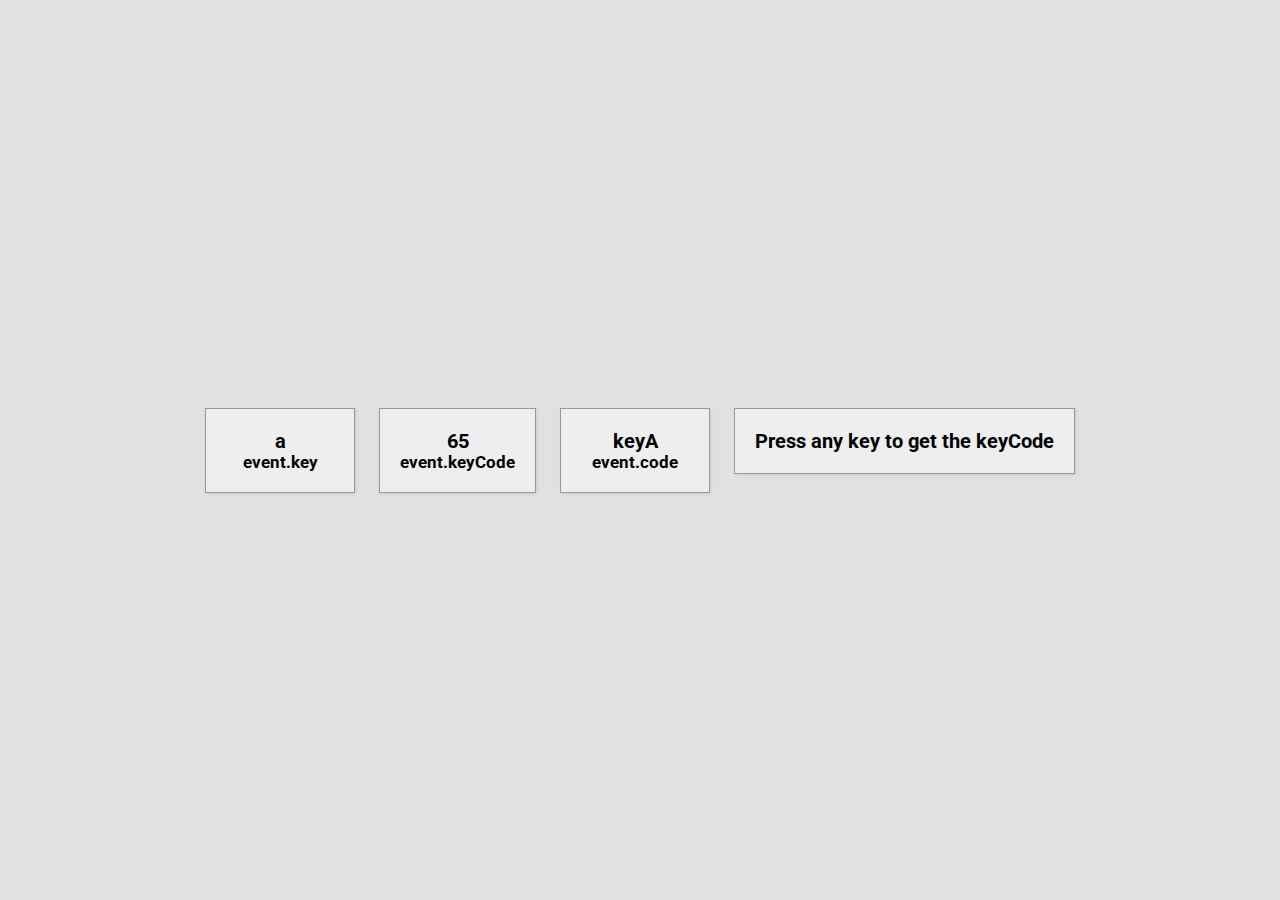
==== EventKeyCodes/index.html @ 59d7141a "add style and skeleton" ====
<!DOCTYPE html>
<html lang="en">
<head>
    <meta charset="UTF-8">
    <meta name="viewport" content="width=device-width, initial-scale=1.0">
    <title>Event Key Codes</title>
    <link rel="stylesheet" href="style.css">
    <link rel="stylesheet" href="https://cdnjs.cloudflare.com/ajax/libs/font-awesome/6.4.2/css/all.min.css" integrity="sha512-z3gLpd7yknf1YoNbCzqRKc4qyor8gaKU1qmn+CShxbuBusANI9QpRohGBreCFkKxLhei6S9CQXFEbbKuqLg0DA==" crossorigin="anonymous" referrerpolicy="no-referrer" />
</head>
<body>
    <div id="insert">
        <div class="key">
            a
            <small>event.key</small>
        </div>
        <div class="key">
            65
            <small>event.keyCode</small>
        </div>
        <div class="key">
            keyA
            <small>event.code</small>
        </div>
        <div class="key">
            Press any key to get the keyCode
            
        </div>
    </div>
    <script src="app.js"></script>
</body>
</html>
---- EventKeyCodes/style.css ----
@import url('https://fonts.googleapis.com/css2?family=Roboto:ital,wght@0,700;1,400&display=swap');

* {
    box-sizing: border-box;
}

body {
    background-color: #e1e1e1;
    font-family: 'Roboto', sans-serif;
    display: flex;
    align-items: center;
    justify-content: center;
    text-align: center;
    height: 100vh;
    overflow: hidden;
    margin:0;
}

.key {
    border: 1px solid #999;
    background-color: #eee;
    box-shadow: 1px 1px 3px rgba(0,0,0, 0.1);
    display: inline-flex;
    align-items: center;
    font-size: 20px;
    font-weight: bold;
    padding: 20px;
    flex-direction: column;
    margin: 10px;
    min-width: 150px;
    position: relative;
}
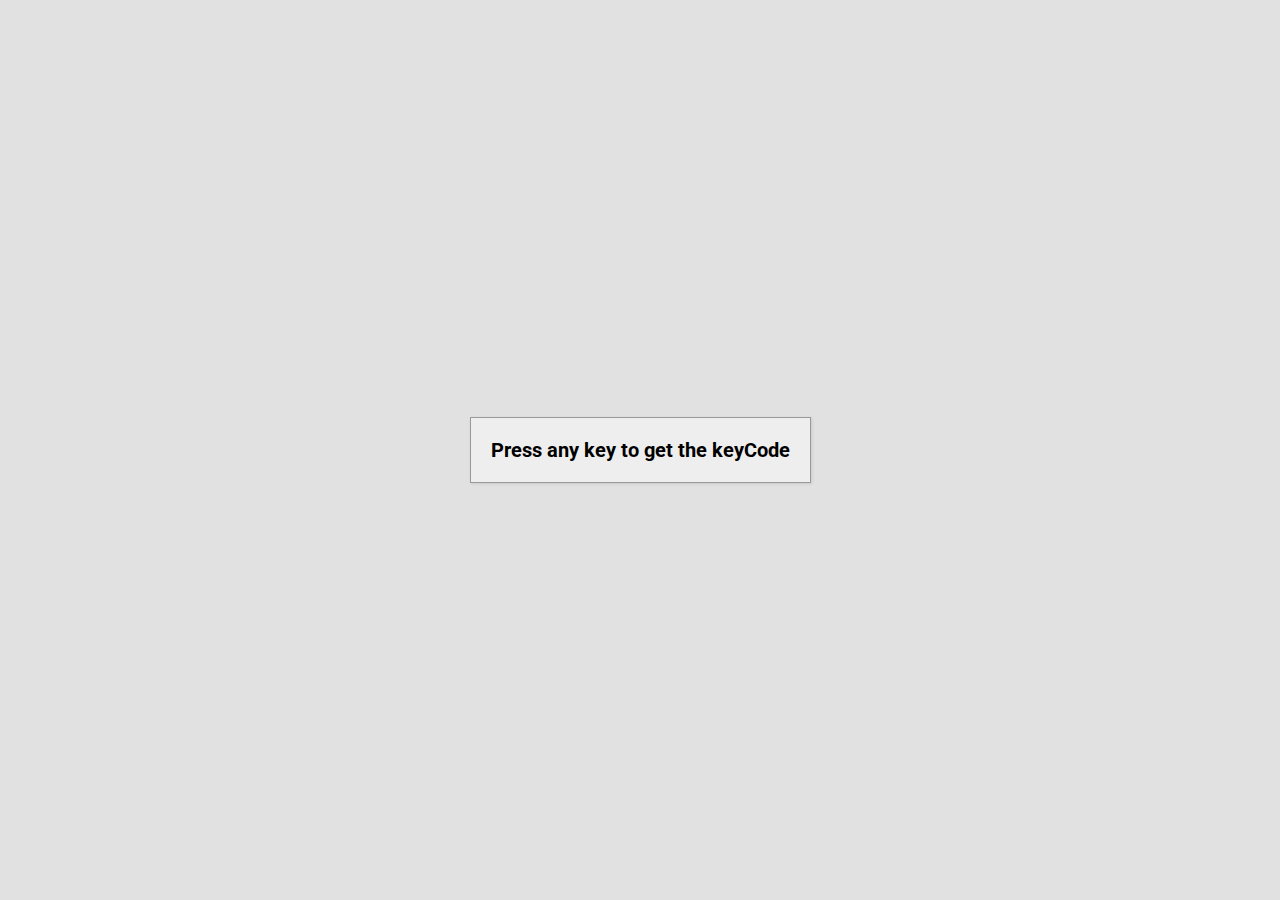
==== commit 4be338de: "adding js" ====
--- a/EventKeyCodes/index.html
+++ b/EventKeyCodes/index.html
@@ -9,7 +9,7 @@
 </head>
 <body>
     <div id="insert">
-        <div class="key">
+        <!-- <div class="key">
             a
             <small>event.key</small>
         </div>
@@ -20,10 +20,10 @@
         <div class="key">
             keyA
             <small>event.code</small>
-        </div>
+        </div> -->
         <div class="key">
             Press any key to get the keyCode
-            
+
         </div>
     </div>
     <script src="app.js"></script>
--- a/EventKeyCodes/style.css
+++ b/EventKeyCodes/style.css
@@ -29,4 +29,14 @@
     margin: 10px;
     min-width: 150px;
     position: relative;
+}
+
+.key small {
+    position: absolute;
+    top: -24px;
+    left: 0;
+    text-align: center;
+    width: 100%;
+    color: #555;
+    font-size: 14px;
 }